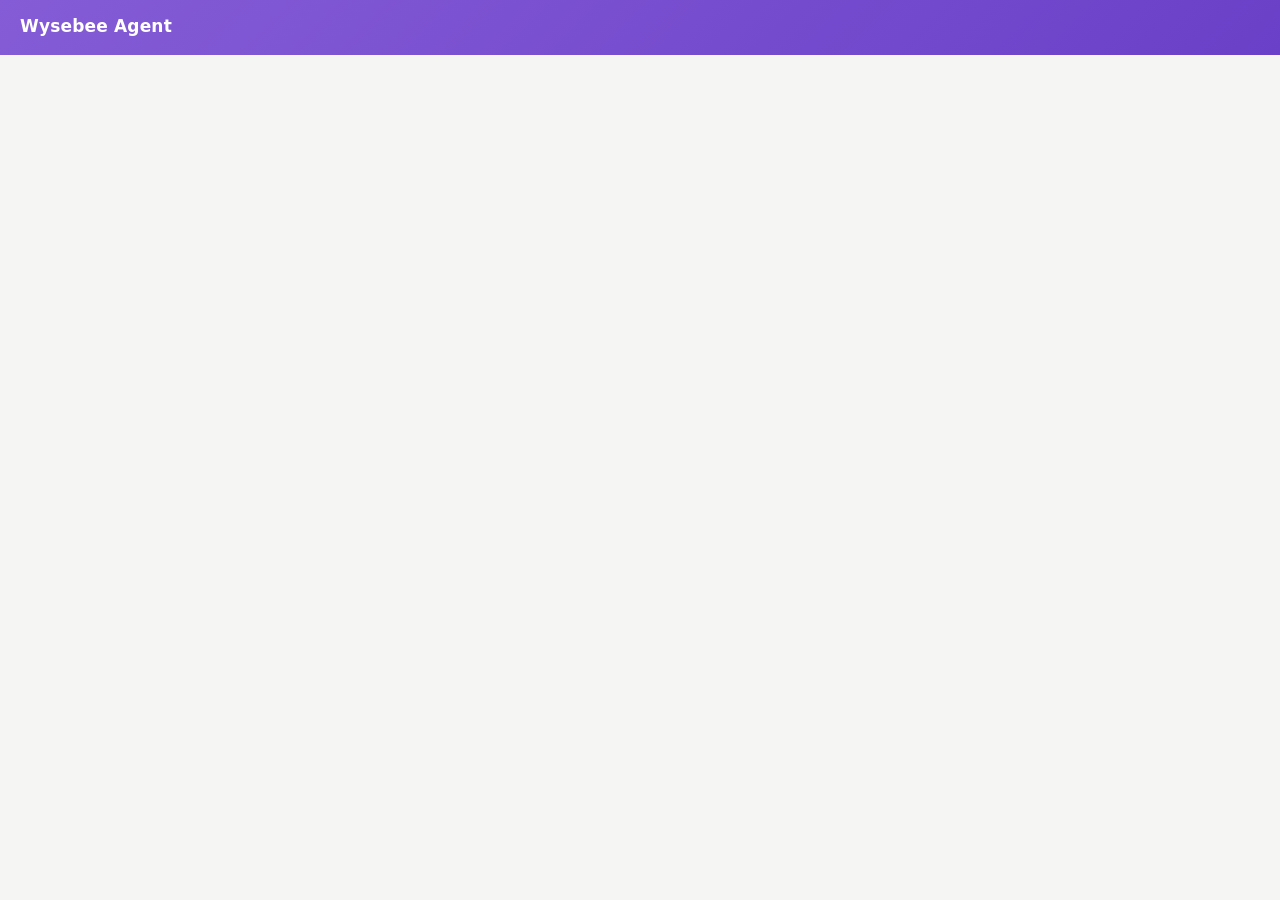
==== ui/index.html @ 849ef2cb "Wysebee Agent for Mac" ====
<!doctype html>
<html lang="en">
<head>
  <meta charset="utf-8">
  <meta name="viewport" content="width=device-width, initial-scale=1">
  <title>Wysebee Agent</title>
  <link rel="stylesheet" href="style.css">
  <!-- The theme the person chose, before the first paint (theme.js), so a dark window never
       flashes light. -->
  <script src="theme.js"></script>
</head>
<body>
  <header>
    <div class="brand">
      <h1>Wysebee Agent</h1>
      <p id="mac" class="sub"></p>
    </div>
    <!-- Paired: the agent this Mac belongs to, and whether the link is up. -->
    <div id="agent-chip" class="agent-chip" hidden>
      <div>
        <div id="agent-label" class="agent-name"></div>
        <div id="agent-handle" class="sub"></div>
      </div>
      <span id="connected" class="badge"></span>
    </div>
  </header>

  <main>
    <p id="error" class="banner error" role="alert" hidden></p>

    <!-- Not paired: a name for the new agent. -->
    <section id="unpaired" class="panel" hidden>
      <p id="note" class="banner" hidden></p>
      <p id="refusal" class="banner error" hidden></p>
      <div class="card hero">
        <h2 class="card-title">Pair this Mac</h2>
        <p class="muted">Pair this Mac with Wysebee to let one agent run the programs you allow here and use the folders you pick. Pairing makes a new agent.</p>
        <form id="pair-form">
          <label for="agent-name">Name for the new agent</label>
          <div class="row">
            <input id="agent-name" type="text" maxlength="60" placeholder="Mac helper" autocomplete="off" spellcheck="false" required>
            <button id="pair" type="submit" class="primary">Pair</button>
          </div>
        </form>
      </div>
    </section>

    <!-- Waiting for the code to be typed in Wysebee. -->
    <section id="waiting" class="panel" hidden>
      <div class="card hero">
        <p>Type this code in Wysebee, under <strong>Devices</strong>:</p>
        <div class="code-row">
          <p id="code" class="code" aria-live="polite"></p>
          <button id="copy-code" type="button" class="icon-btn copy" aria-label="Copy the code" title="Copy the code">
            <!-- Inline, not a data: URL: the window's CSP (default-src 'self') loads no data: image. -->
            <svg class="icon-copy" viewBox="0 0 24 24" aria-hidden="true"><rect x="9" y="9" width="12" height="12" rx="2"/><path d="M5 15H4a2 2 0 0 1-2-2V4a2 2 0 0 1 2-2h9a2 2 0 0 1 2 2v1"/></svg>
            <svg class="icon-check" viewBox="0 0 24 24" aria-hidden="true"><path d="M20 6 9 17l-5-5"/></svg>
          </button>
        </div>
        <p id="expires" class="muted center"></p>
        <p class="muted center">The agent will be called <strong id="typed-name"></strong>.</p>
        <div class="row center"><button id="cancel" type="button">Cancel</button></div>
      </div>
    </section>

    <!-- Paired: its tabs. -->
    <section id="paired" hidden>
      <nav class="tabs" role="tablist" aria-label="Wysebee Agent">
        <button id="tab-programs" type="button" role="tab" data-tab="programs">Programs <span id="waiting-count" class="count" hidden></span></button>
        <button id="tab-folders" type="button" role="tab" data-tab="folders">Folders</button>
        <button id="tab-settings" type="button" role="tab" data-tab="settings">Settings</button>
      </nav>

      <!-- Programs: the agent's programs and skills, to allow; shown when it has any. -->
      <div id="panel-programs" class="panel" role="tabpanel" aria-labelledby="tab-programs" hidden>
        <p id="paused-note" class="banner warn" hidden>Paused: nothing runs until you turn "Run programs on this Mac" back on in Settings.</p>
        <div id="programs-block">
          <h2 class="section">Programs</h2>
          <ul id="programs"></ul>
        </div>
        <div id="skills-block">
          <h2 class="section">Skills</h2>
          <ul id="skills"></ul>
        </div>
      </div>

      <!-- Folders the agent may use. -->
      <div id="panel-folders" class="panel" role="tabpanel" aria-labelledby="tab-folders" hidden>
        <p id="no-folders" class="muted" hidden>None yet. Add a folder this agent may find and read files in — and, if you let it, write. Only the folders you add here are reachable; nothing else on this Mac is.</p>
        <ul id="folders"></ul>
        <div id="folder-add-row" class="row">
          <button id="folder-add" type="button" class="primary">Add a folder…</button>
        </div>
        <form id="folder-form" class="card" hidden>
          <div id="folder-path" class="where"></div>
          <label for="folder-name">Name</label>
          <input id="folder-name" type="text" maxlength="60" autocomplete="off" spellcheck="false">
          <label>Permission</label>
          <div class="row">
            <label class="inline"><input type="radio" name="folder-mode" value="read" checked> Read only</label>
            <label class="inline"><input type="radio" name="folder-mode" value="write"> Read and write</label>
          </div>
          <label for="folder-description">What it holds (optional)</label>
          <input id="folder-description" type="text" maxlength="1000" autocomplete="off">
          <div class="row actions">
            <button id="folder-save" type="submit" class="primary">Add</button>
            <button id="folder-cancel" type="button">Cancel</button>
          </div>
        </form>
      </div>

      <!-- Settings: what the agent may do here, the app, the pairing. -->
      <div id="panel-settings" class="panel" role="tabpanel" aria-labelledby="tab-settings" hidden>
        <h2 class="section">What Wysebee may do on this Mac</h2>
        <div class="card list">
          <label class="setting" id="row-run">
            <span class="text">
              <span class="name">Run programs on this Mac</span>
              <span class="muted">The programs and skills you allow. Off pauses everything below too.</span>
            </span>
            <input id="run-switch" type="checkbox" role="switch" class="toggle">
          </label>

          <!-- Run any program (2026-11-16): the AI names the program; off by default. -->
          <label class="setting power" id="row-any">
            <span class="text">
              <span class="name">Run any program</span>
              <span class="muted">An agent given "Run any program" may run any program it names, with your rights — never through a shell; dangerous ones are refused.</span>
            </span>
            <input id="any-switch" type="checkbox" role="switch" class="toggle">
          </label>
          <div id="any-confirm" class="confirm" hidden>
            <p>Let Wysebee run any program it chooses on this Mac, as you, without asking first? Only turn this on for an agent you trust with this Mac.</p>
            <div class="row"><button id="any-on" type="button" class="danger-solid">Turn on</button><button id="any-cancel" type="button">Cancel</button></div>
          </div>

          <!-- Screen control (2026-11-16): screenshots, the mouse and the keyboard; off by default. -->
          <label class="setting power" id="row-screen">
            <span class="text">
              <span class="name">See and control the screen</span>
              <span class="muted">Screenshots, the mouse and the keyboard; a red ring shows where it clicks. macOS asks you to allow Screen Recording and Accessibility.</span>
            </span>
            <input id="screen-switch" type="checkbox" role="switch" class="toggle">
          </label>
          <div id="screen-confirm" class="confirm" hidden>
            <p>Let Wysebee see this screen and use the mouse and keyboard, as you? It can then do anything you could do here, including in other apps. Only turn this on while you want it to.</p>
            <div class="row"><button id="screen-on" type="button" class="danger-solid">Turn on</button><button id="screen-cancel" type="button">Cancel</button></div>
          </div>

          <!-- Developer access and the Android toolkit (2026-11-16): off by default. -->
          <label class="setting power" id="row-dev">
            <span class="text">
              <span class="name">Work as a developer</span>
              <span class="muted">zsh and bash commands (Homebrew's tools too), and files anywhere on this Mac, as you — like a coding assistant running here. Builds can run in the background.</span>
            </span>
            <input id="dev-switch" type="checkbox" role="switch" class="toggle">
          </label>
          <div id="dev-confirm" class="confirm" hidden>
            <p>Let Wysebee run any command and change any file on this Mac, as you, without asking first? It can do anything you can do in a terminal. Only turn this on for an agent you trust with this Mac, while you want it.</p>
            <div class="row"><button id="dev-on" type="button" class="danger-solid">Turn on</button><button id="dev-cancel" type="button">Cancel</button></div>
          </div>

          <label class="setting power" id="row-android">
            <span class="text">
              <span class="name">Use Android phones</span>
              <span class="muted">The phones and emulators adb sees here: screenshots, logcat, taps and typing, installing apps, adb shell — never root or the bootloader.</span>
            </span>
            <input id="android-switch" type="checkbox" role="switch" class="toggle">
          </label>
          <div id="android-confirm" class="confirm" hidden>
            <p>Let Wysebee use the Android phones plugged into this Mac through adb — tap, type, install and uninstall apps and run adb shell commands — without asking first?</p>
            <div class="row"><button id="android-on" type="button" class="danger-solid">Turn on</button><button id="android-cancel" type="button">Cancel</button></div>
          </div>

          <!-- The iPhone toolkit (2026-11-17): simulators and paired iPhones through Xcode; off by default. -->
          <label class="setting power" id="row-ios">
            <span class="text">
              <span class="name">Use iPhones and simulators</span>
              <span class="muted">Through Xcode: boot simulators, screenshots and logs, install, launch and remove apps — on simulators and on iPhones paired with this Mac.</span>
            </span>
            <input id="ios-switch" type="checkbox" role="switch" class="toggle">
          </label>
          <div id="ios-confirm" class="confirm" hidden>
            <p>Let Wysebee use this Mac's iOS simulators and the iPhones paired with it — boot and shut down simulators, install, launch and uninstall apps — without asking first?</p>
            <div class="row"><button id="ios-on" type="button" class="danger-solid">Turn on</button><button id="ios-cancel" type="button">Cancel</button></div>
          </div>
        </div>

        <h2 class="section">App</h2>
        <div class="card list">
          <label class="setting">
            <span class="text">
              <span class="name">Start at login</span>
              <span class="muted">Wysebee Agent starts in the menu bar when you log in to your Mac.</span>
            </span>
            <input id="autostart" type="checkbox" role="switch" class="toggle">
          </label>
          <div class="setting">
            <span class="text">
              <span class="name">Appearance</span>
              <span class="muted">The window's colours.</span>
            </span>
            <div class="segmented" role="radiogroup" aria-label="Appearance">
              <button type="button" role="radio" data-theme-choice="system">System</button>
              <button type="button" role="radio" data-theme-choice="light">Light</button>
              <button type="button" role="radio" data-theme-choice="dark">Dark</button>
            </div>
          </div>
        </div>

        <h2 class="section">Pairing</h2>
        <div class="card">
          <div id="unpair-row" class="row spread">
            <span class="muted">Unpair this Mac from its agent in Wysebee.</span>
            <button id="unpair" type="button" class="danger">Unpair…</button>
          </div>
          <div id="unpair-confirm" hidden>
            <p>Unpair this Mac? Its agent stays in Wysebee, without this Mac, and what you allowed here — the folders you picked too — is forgotten.</p>
            <div class="row">
              <button id="unpair-yes" type="button" class="danger-solid">Unpair</button>
              <button id="unpair-no" type="button">Keep it paired</button>
            </div>
          </div>
        </div>
      </div>
    </section>
  </main>

  <!-- No way to change Wysebee Cloud's address here: a release talks to app.wysebee.com;
       development sets WYSEBEE_CLOUD_URL (scripts/run_dev.sh). -->
  <footer><p id="version" class="muted"></p></footer>

  <script src="app.js"></script>
</body>
</html>
---- ui/style.css ----
/* Wysebee Cloud's look: the stone neutrals,
   cards, and the brand scale anchored on #855cd6 (primary-500, the cloud's side rail);
   buttons are primary-700.

   Light and dark: macOS' own setting by default (prefers-color-scheme), or the person's
   choice in Settings, Appearance (`data-theme` on <html>, set by theme.js). */
:root {
  color-scheme: light;
  --bg: #f5f5f4;          /* stone-100 */
  --fg: #292524;          /* stone-800 */
  --muted: #78716c;       /* stone-500 */
  --line: #e7e5e4;        /* stone-200 */
  --line-strong: #d6d3d1; /* stone-300 */
  --card: #ffffff;
  --hover: #f5f5f4;       /* stone-100 */
  --brand: #855cd6;       /* primary-500 */
  --brand-deep: #6a40c8;  /* primary-600 */
  --brand-fg: #ffffff;
  --accent: #5a2db4;      /* primary-700 */
  --accent-hover: #492593;/* primary-800 */
  --accent-fg: #ffffff;
  --accent-soft: #ede7f9; /* primary-100 */
  --code-bg: #f5f5f4;
  --warn: #b45309;        /* amber-700 */
  --warn-bg: #fffbeb;     /* amber-50 */
  --warn-line: #fcd34d;   /* amber-300 */
  --danger: #dc2626;      /* red-600 */
  --ok: #059669;          /* emerald-600 */
  --ok-bg: #ecfdf5;       /* emerald-50 */
  --shadow: 0 1px 2px rgba(28, 25, 23, 0.06);
  --switch-off: #d6d3d1;  /* stone-300 */
}
/* Dark: macOS' setting, unless the person chose light; or the person's choice. */
@media (prefers-color-scheme: dark) {
  :root:not([data-theme="light"]) {
    color-scheme: dark;
    --bg: #1c1917; --fg: #f5f5f4; --muted: #a8a29e; --line: #3a3532; --line-strong: #57534e;
    --card: #292524; --hover: #44403c; --brand: #6a40c8; --brand-deep: #5a2db4;
    --accent: #7c4fe0; --accent-hover: #8f6ae6; --accent-soft: #291452; --code-bg: #1c1917;
    --warn: #fbbf24; --warn-bg: rgba(245, 158, 11, 0.1); --warn-line: #92400e;
    --danger: #f87171; --ok: #34d399; --ok-bg: rgba(16, 185, 129, 0.12);
    --shadow: none; --switch-off: #57534e;
  }
}
:root[data-theme="dark"] {
  color-scheme: dark;
  --bg: #1c1917; --fg: #f5f5f4; --muted: #a8a29e; --line: #3a3532; --line-strong: #57534e;
  --card: #292524; --hover: #44403c; --brand: #6a40c8; --brand-deep: #5a2db4;
  --accent: #7c4fe0; --accent-hover: #8f6ae6; --accent-soft: #291452; --code-bg: #1c1917;
  --warn: #fbbf24; --warn-bg: rgba(245, 158, 11, 0.1); --warn-line: #92400e;
  --danger: #f87171; --ok: #34d399; --ok-bg: rgba(16, 185, 129, 0.12);
  --shadow: none; --switch-off: #57534e;
}

* { box-sizing: border-box; }
html { background: var(--bg); }
body {
  margin: 0;
  background: var(--bg);
  color: var(--fg);
  font: 14px/1.45 "Segoe UI Variable Text", "Segoe UI", system-ui, sans-serif;
  -webkit-font-smoothing: antialiased;
  -webkit-user-select: none;
  user-select: none;
  cursor: default;
}
main { padding: 16px 20px 8px; }
p { margin: 8px 0; }
h1 { font-size: 17px; font-weight: 600; margin: 0; letter-spacing: 0.01em; }
.muted { color: var(--muted); font-size: 12.5px; }
.center { text-align: center; justify-content: center; }
.row { display: flex; gap: 8px; align-items: center; }
.row.spread { justify-content: space-between; }
[hidden] { display: none !important; }

/* ---- The brand band, with the agent once paired ---- */
header {
  display: flex;
  align-items: center;
  justify-content: space-between;
  gap: 12px;
  padding: 14px 20px;
  background: linear-gradient(135deg, var(--brand), var(--brand-deep));
  color: var(--brand-fg);
}
header .sub { margin: 2px 0 0; font-size: 12px; color: rgba(255, 255, 255, 0.8); }
.agent-chip {
  display: flex;
  align-items: center;
  gap: 12px;
  padding: 6px 8px 6px 12px;
  border-radius: 10px;
  background: rgba(255, 255, 255, 0.14);
  min-width: 0;
}
.agent-name { font-weight: 600; font-size: 14px; white-space: nowrap; overflow: hidden; text-overflow: ellipsis; }
.badge {
  display: inline-flex;
  align-items: center;
  gap: 5px;
  font-size: 11.5px;
  font-weight: 600;
  padding: 2px 9px;
  border-radius: 999px;
  background: rgba(255, 255, 255, 0.92);
  color: #78716c;
  white-space: nowrap;
}
.badge::before { content: ""; width: 7px; height: 7px; border-radius: 50%; background: #a8a29e; }
.badge.on { color: #047857; }
.badge.on::before { background: #10b981; }

/* ---- Tabs ---- */
.tabs {
  display: flex;
  gap: 2px;
  margin: -16px -20px 16px;
  padding: 0 14px;
  background: var(--card);
  border-bottom: 1px solid var(--line);
}
.tabs button {
  display: inline-flex;
  align-items: center;
  gap: 6px;
  padding: 11px 12px 10px;
  border: 0;
  border-bottom: 2px solid transparent;
  border-radius: 0;
  background: none;
  color: var(--muted);
  font: inherit;
  font-weight: 600;
  cursor: pointer;
}
.tabs button:hover:not(:disabled) { color: var(--fg); background: none; }
.tabs button[aria-selected="true"] { color: var(--accent); border-bottom-color: var(--accent); }
:root[data-theme="dark"] .tabs button[aria-selected="true"] { color: #b9a0f0; border-bottom-color: #b9a0f0; }
@media (prefers-color-scheme: dark) {
  :root:not([data-theme="light"]) .tabs button[aria-selected="true"] { color: #b9a0f0; border-bottom-color: #b9a0f0; }
}
.count {
  min-width: 18px;
  padding: 0 5px;
  border-radius: 999px;
  background: var(--warn);
  color: #fff;
  font-size: 11px;
  line-height: 18px;
  text-align: center;
}

/* ---- Cards, sections, banners ---- */
h2.section { font-size: 11.5px; font-weight: 700; margin: 18px 2px 8px; text-transform: uppercase; letter-spacing: 0.06em; color: var(--muted); }
.panel > h2.section:first-child, .panel > div:first-child > h2.section:first-child { margin-top: 2px; }
.card { background: var(--card); border: 1px solid var(--line); border-radius: 10px; padding: 12px 14px; margin: 0 0 10px; box-shadow: var(--shadow); }
.card.hero { padding: 18px 18px 14px; }
.card-title { font-size: 15px; font-weight: 600; margin: 0 0 4px; }
.card.list { padding: 0; }
.banner { padding: 8px 12px; border-radius: 8px; border: 1px solid var(--line); background: var(--card); }
.banner.error { color: var(--danger); border-color: color-mix(in srgb, var(--danger) 40%, transparent); }
.banner.warn { color: var(--warn); background: var(--warn-bg); border-color: var(--warn-line); }
.error { color: var(--danger); }

/* ---- Settings: a row each, its switch on the right ---- */
.setting {
  display: flex;
  align-items: center;
  justify-content: space-between;
  gap: 16px;
  margin: 0;
  padding: 12px 14px;
  border-top: 1px solid var(--line);
  font-weight: 400;
}
.card.list > .setting:first-child { border-top: 0; }
.setting .text { display: flex; flex-direction: column; gap: 2px; min-width: 0; }
.setting .name { font-weight: 600; }
/* A powerful permission that is on: an amber mark at its edge and an "On" tag. */
.setting.power.on { box-shadow: inset 3px 0 0 var(--warn); }
.setting.power.on .name::after {
  content: "On";
  margin-left: 8px;
  padding: 1px 7px;
  border-radius: 999px;
  background: var(--warn-bg);
  border: 1px solid var(--warn-line);
  color: var(--warn);
  font-size: 11px;
  font-weight: 700;
  vertical-align: 1px;
}
.confirm { margin: 0; padding: 10px 14px 12px; background: var(--warn-bg); border-top: 1px solid var(--warn-line); }
.confirm p { margin: 0 0 8px; }

/* A toggle switch from a checkbox. */
.toggle {
  appearance: none;
  -webkit-appearance: none;
  flex: none;
  position: relative;
  width: 40px;
  height: 22px;
  margin: 0;
  border-radius: 999px;
  background: var(--switch-off);
  cursor: pointer;
  transition: background-color 0.15s;
}
.toggle::after {
  content: "";
  position: absolute;
  top: 3px;
  left: 3px;
  width: 16px;
  height: 16px;
  border-radius: 50%;
  background: #fff;
  box-shadow: 0 1px 2px rgba(0, 0, 0, 0.25);
  transition: transform 0.15s;
}
.toggle:checked { background: var(--accent); }
.toggle:checked::after { transform: translateX(18px); }
.toggle:focus-visible { outline: 2px solid var(--accent); outline-offset: 2px; }

/* System / Light / Dark. */
.segmented { display: inline-flex; flex: none; padding: 2px; border-radius: 8px; background: var(--hover); border: 1px solid var(--line); }
.segmented button { border: 0; padding: 4px 10px; border-radius: 6px; background: none; color: var(--muted); font-weight: 600; }
.segmented button:hover:not(:disabled) { background: none; color: var(--fg); }
.segmented button[aria-checked="true"] { background: var(--card); color: var(--fg); box-shadow: 0 1px 2px rgba(0, 0, 0, 0.12); }

/* ---- Forms and buttons ---- */
label { display: block; margin: 10px 0 4px; font-weight: 500; }
label.inline { display: inline-flex; align-items: center; gap: 6px; margin: 2px 14px 2px 0; font-weight: 400; }
input[type="text"] {
  flex: 1;
  min-width: 0;
  padding: 7px 9px;
  border: 1px solid var(--line-strong);
  border-radius: 7px;
  background: var(--card);
  color: var(--fg);
  font: inherit;
  outline: none;
  -webkit-user-select: text;
  user-select: text;
}
input[type="text"]:focus { border-color: var(--accent); box-shadow: 0 0 0 1px var(--accent); }
input[type="radio"] { accent-color: var(--accent); }
button {
  padding: 6px 12px;
  border: 1px solid var(--line-strong);
  border-radius: 7px;
  background: var(--card);
  color: var(--fg);
  font: inherit;
  font-weight: 500;
  white-space: nowrap;
  cursor: pointer;
  transition: background-color 0.15s, border-color 0.15s;
}
button:hover:not(:disabled) { background: var(--hover); }
button:disabled { opacity: 0.5; cursor: default; }
button.primary { background: var(--accent); border-color: var(--accent); color: var(--accent-fg); font-weight: 600; }
button.primary:hover:not(:disabled) { background: var(--accent-hover); border-color: var(--accent-hover); }
button.danger { color: var(--danger); }
button.danger-solid { background: var(--danger); border-color: var(--danger); color: #fff; font-weight: 600; }
button.danger-solid:hover:not(:disabled) { filter: brightness(0.95); background: var(--danger); }

/* ---- The pairing code ---- */
.code {
  font: 600 34px/1.2 "Cascadia Mono", Consolas, ui-monospace, monospace;
  letter-spacing: 0.08em;
  text-align: center;
  margin: 0;
  -webkit-user-select: text;
  user-select: text;
}
/* The code with its copy button on the right; the code stays centred (the browser
   extension's pairing card). */
.code-row { display: grid; grid-template-columns: 32px 1fr 32px; align-items: center; gap: 4px; margin: 14px 0 6px; }
.code-row .code { grid-column: 2; }
.icon-btn {
  width: 32px;
  height: 32px;
  padding: 0;
  display: inline-flex;
  align-items: center;
  justify-content: center;
  color: var(--muted);
  background: none;
  border: 1px solid transparent;
  border-radius: 8px;
}
.icon-btn:hover:not(:disabled) { color: var(--brand); background: var(--hover); border-color: var(--line); }
.icon-btn:focus-visible { outline: 2px solid var(--accent); outline-offset: 1px; }
.icon-btn svg { width: 18px; height: 18px; fill: none; stroke: currentColor; stroke-width: 2; stroke-linecap: round; stroke-linejoin: round; }
.icon-btn.copy .icon-check { display: none; stroke-width: 2.5; }
.icon-btn.copy.copied { color: var(--ok); }
.icon-btn.copy.copied .icon-copy { display: none; }
.icon-btn.copy.copied .icon-check { display: block; }

/* ---- Programs, skills and folders: a card each ---- */
ul { list-style: none; margin: 0; padding: 0; }
li.program { background: var(--card); border: 1px solid var(--line); border-radius: 10px; padding: 12px 14px; margin: 0 0 10px; box-shadow: var(--shadow); }
li.program.needs { border-color: var(--warn-line); box-shadow: inset 3px 0 0 var(--warn), var(--shadow); }
li.program .head { display: flex; justify-content: space-between; align-items: center; gap: 8px; }
li.program .name { font-weight: 600; font-size: 14.5px; }
li.program .state { font-size: 11.5px; font-weight: 600; padding: 2px 9px; border-radius: 999px; white-space: nowrap; color: var(--muted); background: var(--hover); }
li.program .state.ok { color: var(--ok); background: var(--ok-bg); }
li.program.needs .state { color: var(--warn); background: var(--warn-bg); }
li.program > .muted { margin-top: 3px; }
li.program code {
  display: block;
  margin: 8px 0 6px;
  padding: 7px 9px;
  border-radius: 7px;
  background: var(--code-bg);
  border: 1px solid var(--line);
  font: 12px/1.45 "Cascadia Mono", Consolas, ui-monospace, monospace;
  white-space: pre-wrap;
  word-break: break-all;
  -webkit-user-select: text;
  user-select: text;
}
li.program .where, .where { font-size: 12px; color: var(--muted); word-break: break-all; }
li.program .actions { margin-top: 10px; flex-wrap: wrap; }
li.program .script { margin: 6px 0; }
li.program .script-name { font-weight: 600; font-size: 12.5px; }
li.program .script code { margin: 3px 0; }
li.program ul.files { margin: 4px 0; padding-left: 14px; list-style: disc; font: 12px/1.4 "Cascadia Mono", Consolas, ui-monospace, monospace; word-break: break-all; }
li.program .actions + .where { margin-top: 8px; }
li.program .warn { font-size: 12px; color: var(--danger); }
#folder-form .actions { margin-top: 12px; }
#folder-form input[type="text"] { width: 100%; }
#folder-add-row { margin-top: 4px; }

footer { padding: 4px 20px 14px; }
footer p { margin: 0; text-align: right; font-size: 11.5px; }
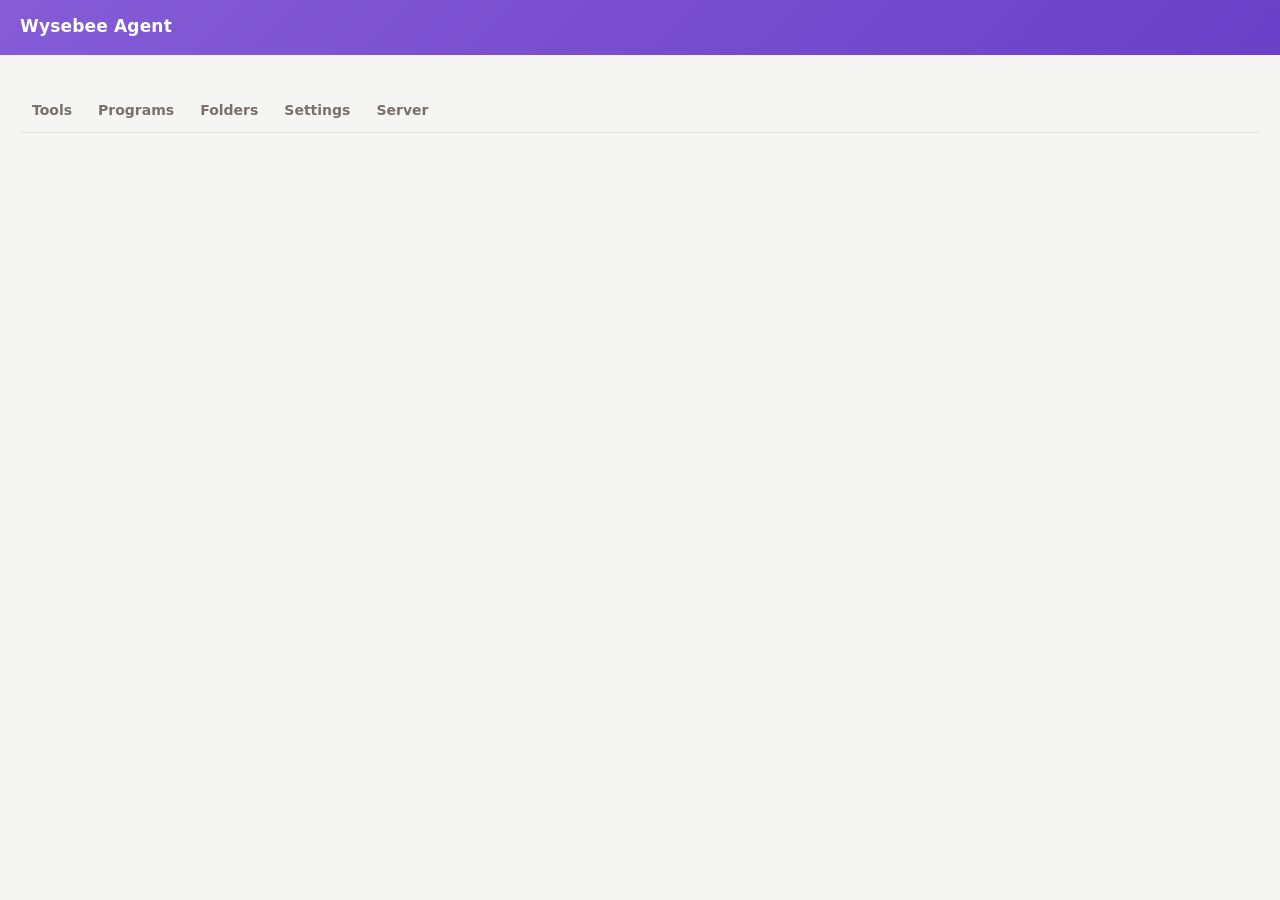
==== commit f8e2371a: "Window: a status card on top, Tools and Server tabs below The window now opens like the browser exte" ====
--- a/ui/index.html
+++ b/ui/index.html
@@ -15,26 +15,21 @@
       <h1>Wysebee Agent</h1>
       <p id="mac" class="sub"></p>
     </div>
-    <!-- Paired: the agent this Mac belongs to, and whether the link is up. -->
-    <div id="agent-chip" class="agent-chip" hidden>
-      <div>
-        <div id="agent-label" class="agent-name"></div>
-        <div id="agent-handle" class="sub"></div>
-      </div>
-      <span id="connected" class="badge"></span>
-    </div>
   </header>
 
   <main>
     <p id="error" class="banner error" role="alert" hidden></p>
 
+    <!-- The top card: pairing while unpaired, the code while waiting, the link once paired. -->
+
     <!-- Not paired: a name for the new agent. -->
-    <section id="unpaired" class="panel" hidden>
+    <section id="unpaired" hidden>
       <p id="note" class="banner" hidden></p>
       <p id="refusal" class="banner error" hidden></p>
       <div class="card hero">
         <h2 class="card-title">Pair this Mac</h2>
         <p class="muted">Pair this Mac with Wysebee to let one agent run the programs you allow here and use the folders you pick. Pairing makes a new agent.</p>
+        <p class="server-line">Server: <span class="server-url"></span></p>
         <form id="pair-form">
           <label for="agent-name">Name for the new agent</label>
           <div class="row">
@@ -46,7 +41,7 @@
     </section>
 
     <!-- Waiting for the code to be typed in Wysebee. -->
-    <section id="waiting" class="panel" hidden>
+    <section id="waiting" hidden>
       <div class="card hero">
         <p>Type this code in Wysebee, under <strong>Devices</strong>:</p>
         <div class="code-row">
@@ -59,17 +54,41 @@
         </div>
         <p id="expires" class="muted center"></p>
         <p class="muted center">The agent will be called <strong id="typed-name"></strong>.</p>
+        <p class="muted center">Server: <span class="server-url"></span></p>
         <div class="row center"><button id="cancel" type="button">Cancel</button></div>
       </div>
     </section>
 
-    <!-- Paired: its tabs. -->
-    <section id="paired" hidden>
+    <!-- Paired: the agent this Mac belongs to, and whether the link is up. -->
+    <section id="linked" hidden>
+      <div class="card hero status-card">
+        <div class="row spread">
+          <div class="status-who">
+            <h2 id="agent-label" class="card-title"></h2>
+            <p id="agent-handle" class="muted"></p>
+          </div>
+          <span id="connected" class="pill"></span>
+        </div>
+        <p id="connected-note" class="muted"></p>
+        <p class="server-line">Server: <span class="server-url"></span></p>
+      </div>
+    </section>
+
+    <!-- The tabs, in every state: Tools and Server always; the rest once paired. -->
+    <section id="tabbed">
       <nav class="tabs" role="tablist" aria-label="Wysebee Agent">
+        <button id="tab-tools" type="button" role="tab" data-tab="tools">Tools</button>
         <button id="tab-programs" type="button" role="tab" data-tab="programs">Programs <span id="waiting-count" class="count" hidden></span></button>
         <button id="tab-folders" type="button" role="tab" data-tab="folders">Folders</button>
         <button id="tab-settings" type="button" role="tab" data-tab="settings">Settings</button>
+        <button id="tab-server" type="button" role="tab" data-tab="server">Server</button>
       </nav>
+
+      <!-- Tools: what an agent paired with this Mac can do here, and whether each is on. -->
+      <div id="panel-tools" class="panel" role="tabpanel" aria-labelledby="tab-tools" hidden>
+        <p class="muted intro">What the agent paired with this Mac can use here. The ones marked Off do nothing until you turn them on in Settings.</p>
+        <ul id="tools" class="card list"></ul>
+      </div>
 
       <!-- Programs: the agent's programs and skills, to allow; shown when it has any. -->
       <div id="panel-programs" class="panel" role="tabpanel" aria-labelledby="tab-programs" hidden>
@@ -111,6 +130,7 @@
 
       <!-- Settings: what the agent may do here, the app, the pairing. -->
       <div id="panel-settings" class="panel" role="tabpanel" aria-labelledby="tab-settings" hidden>
+        <div id="settings-paired">
         <h2 class="section">What Wysebee may do on this Mac</h2>
         <div class="card list">
           <label class="setting" id="row-run">
@@ -184,6 +204,7 @@
             <p>Let Wysebee use this Mac's iOS simulators and the iPhones paired with it — boot and shut down simulators, install, launch and uninstall apps — without asking first?</p>
             <div class="row"><button id="ios-on" type="button" class="danger-solid">Turn on</button><button id="ios-cancel" type="button">Cancel</button></div>
           </div>
+        </div>
         </div>
 
         <h2 class="section">App</h2>
@@ -208,6 +229,7 @@
           </div>
         </div>
 
+        <div id="settings-pairing">
         <h2 class="section">Pairing</h2>
         <div class="card">
           <div id="unpair-row" class="row spread">
@@ -222,12 +244,28 @@
             </div>
           </div>
         </div>
+        </div>
+      </div>
+
+      <!-- Server: the Wysebee Cloud to pair with. Changed only while unpaired: a link keeps
+           the cloud it was made with. It wins over WYSEBEE_CLOUD_URL, which is only the
+           default ("Use the default"). -->
+      <div id="panel-server" class="panel" role="tabpanel" aria-labelledby="tab-server" hidden>
+        <p class="muted intro">The Wysebee Cloud this Mac pairs with. To use a self-hosted or local Wysebee, enter its address here, then pair.</p>
+        <p id="server-locked" class="banner" hidden>This Mac is paired with this server. Unpair it (Settings) to switch servers.</p>
+        <form id="server-form" class="card">
+          <label for="server-url">Wysebee Cloud server</label>
+          <div class="row">
+            <input id="server-url" type="text" autocomplete="off" spellcheck="false" placeholder="https://app.wysebee.com">
+            <button id="server-save" type="submit" class="primary">Save</button>
+          </div>
+          <p class="muted">An https address, or http for this computer (localhost, 127.0.0.1).</p>
+          <div class="row"><button id="server-default" type="button">Use the default</button></div>
+        </form>
       </div>
     </section>
   </main>
 
-  <!-- No way to change Wysebee Cloud's address here: a release talks to app.wysebee.com;
-       development sets WYSEBEE_CLOUD_URL (scripts/run_dev.sh). -->
   <footer><p id="version" class="muted"></p></footer>
 
   <script src="app.js"></script>
--- a/ui/style.css
+++ b/ui/style.css
@@ -73,7 +73,7 @@
 .row.spread { justify-content: space-between; }
 [hidden] { display: none !important; }
 
-/* ---- The brand band, with the agent once paired ---- */
+/* ---- The brand band ---- */
 header {
   display: flex;
   align-items: center;
@@ -84,40 +84,53 @@
   color: var(--brand-fg);
 }
 header .sub { margin: 2px 0 0; font-size: 12px; color: rgba(255, 255, 255, 0.8); }
-.agent-chip {
-  display: flex;
-  align-items: center;
-  gap: 12px;
-  padding: 6px 8px 6px 12px;
-  border-radius: 10px;
-  background: rgba(255, 255, 255, 0.14);
-  min-width: 0;
-}
-.agent-name { font-weight: 600; font-size: 14px; white-space: nowrap; overflow: hidden; text-overflow: ellipsis; }
-.badge {
+/* ---- The top card once paired: the agent and the link ---- */
+.status-card .card-title { font-size: 16px; }
+.status-card .row.spread { align-items: flex-start; }
+.status-who { min-width: 0; }
+.status-who p { margin: 0; }
+.server-line { font-size: 12px; color: var(--muted); word-break: break-all; }
+.server-line .server-url, .server-url { color: var(--fg); font-family: "Cascadia Mono", Consolas, ui-monospace, monospace; font-size: 12px; -webkit-user-select: text; user-select: text; }
+.pill {
   display: inline-flex;
   align-items: center;
-  gap: 5px;
-  font-size: 11.5px;
+  gap: 6px;
+  flex: none;
+  font-size: 12px;
   font-weight: 600;
-  padding: 2px 9px;
+  padding: 3px 10px;
   border-radius: 999px;
-  background: rgba(255, 255, 255, 0.92);
-  color: #78716c;
+  color: var(--muted);
+  background: var(--hover);
+  border: 1px solid var(--line);
   white-space: nowrap;
 }
-.badge::before { content: ""; width: 7px; height: 7px; border-radius: 50%; background: #a8a29e; }
-.badge.on { color: #047857; }
-.badge.on::before { background: #10b981; }
+.pill::before { content: ""; width: 8px; height: 8px; border-radius: 50%; background: var(--muted); animation: pulse 1.4s ease-in-out infinite; }
+.pill.on { color: var(--ok); background: var(--ok-bg); border-color: transparent; }
+.pill.on::before { background: var(--ok); animation: none; }
+.pill.warn { color: var(--warn); background: var(--warn-bg); border-color: var(--warn-line); }
+.pill.warn::before { background: var(--warn); animation: none; }
+@keyframes pulse { 50% { opacity: 0.3; } }
+
+/* ---- Tools: a row each, its state on the right ---- */
+p.intro { margin: 0 2px 10px; }
+li.tool .ops { margin-top: 3px; font: 11.5px/1.4 "Cascadia Mono", Consolas, ui-monospace, monospace; color: var(--accent); }
+:root[data-theme="dark"] li.tool .ops { color: #b9a0f0; }
+@media (prefers-color-scheme: dark) { :root:not([data-theme="light"]) li.tool .ops { color: #b9a0f0; } }
+.tool-state { flex: none; font-size: 11.5px; font-weight: 600; padding: 2px 9px; border-radius: 999px; white-space: nowrap; color: var(--muted); background: var(--hover); }
+.tool-state.ok { color: var(--ok); background: var(--ok-bg); }
+.tool-state.on { color: var(--warn); background: var(--warn-bg); border: 1px solid var(--warn-line); }
+.tool-state.waits { color: var(--warn); background: var(--warn-bg); }
+#server-form input[type="text"] { width: 100%; }
+#server-form .row + .muted { margin: 8px 0; }
 
 /* ---- Tabs ---- */
 .tabs {
   display: flex;
   gap: 2px;
-  margin: -16px -20px 16px;
-  padding: 0 14px;
-  background: var(--card);
+  margin: 18px 0 14px;
   border-bottom: 1px solid var(--line);
+  overflow-x: auto;
 }
 .tabs button {
   display: inline-flex;
@@ -337,3 +350,4 @@
 
 footer { padding: 4px 20px 14px; }
 footer p { margin: 0; text-align: right; font-size: 11.5px; }
+#server-form > label:first-child { margin-top: 0; }
